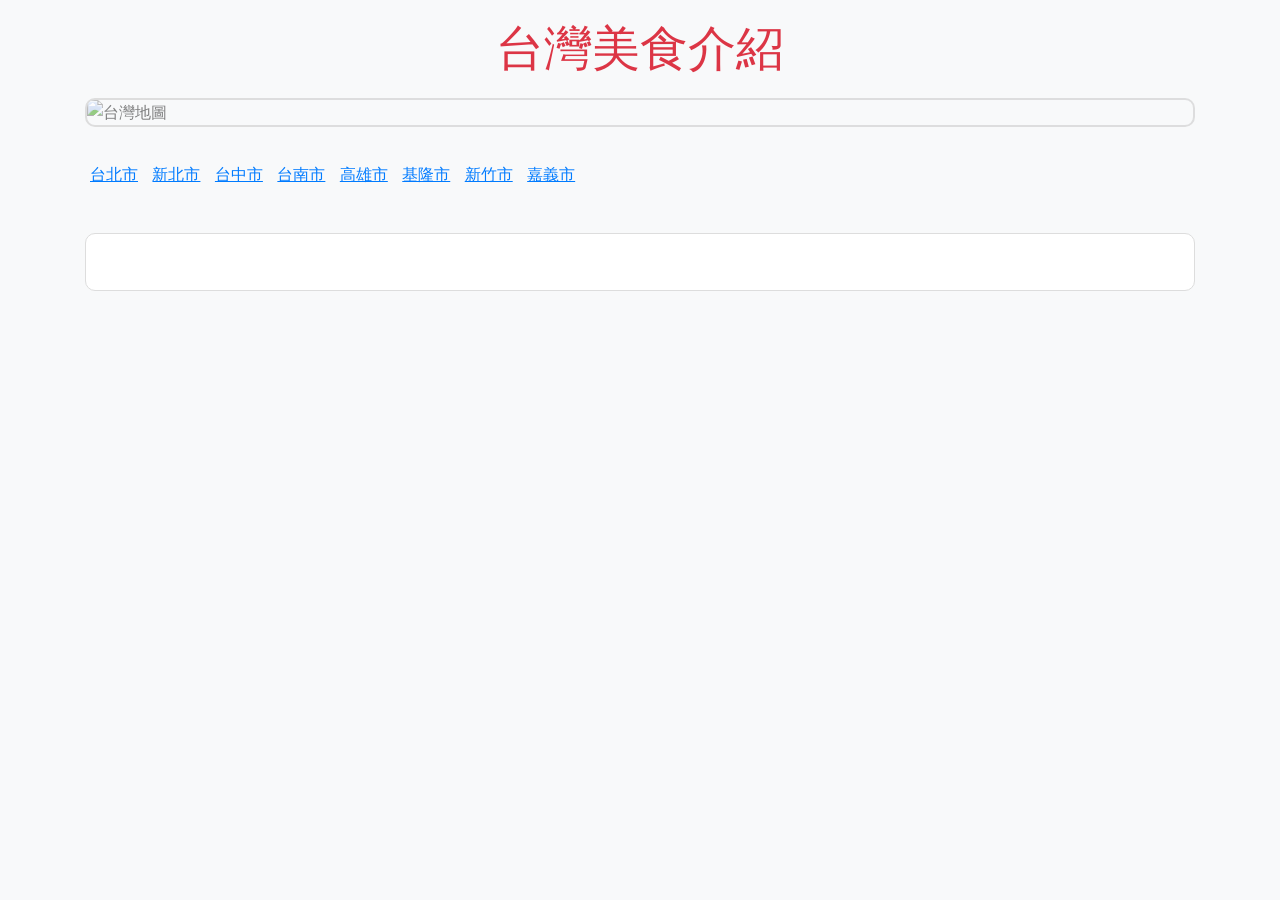
==== food.html @ 19665db5 "Add files via upload" ====
<!DOCTYPE html>
<html lang="zh-TW">
<head>
  <meta charset="UTF-8">
  <meta name="viewport" content="width=device-width, initial-scale=1.0">
  <title>台灣美食介紹</title>
  <link rel="stylesheet" href="https://maxcdn.bootstrapcdn.com/bootstrap/4.5.2/css/bootstrap.min.css">
  <style>
    /* 基本設置 */
    body {
      font-family: Arial, sans-serif;
      line-height: 1.6;
      background-color: #f8f9fa;
      color: #333;
      margin: 0;
      padding: 0;
    }

    /* 標題樣式 */
    #title {
      display: none;
      font-size: 3rem;
      text-align: center;
      margin-top: 20px;
      color: #dc3545;
    }

    /* 地圖樣式 */
    #map {
      display: none;
      width: 100%;
      height: auto;
      margin: 20px 0;
      border: 2px solid #ccc;
      border-radius: 10px;
    }

    /* 行政區樣式 */
    .district {
      cursor: pointer;
      text-decoration: underline;
      color: #007bff;
      margin: 10px 0;
      padding: 5px;
      display: inline-block;
    }

    .district:hover {
      color: #0056b3;
    }

    /* 美食列表樣式 */
    .food-list {
      display: none;
      margin: 20px 0;
    }

    .food-list h3 {
      margin-bottom: 10px;
      color: #28a745;
    }

    .food {
      cursor: pointer;
      text-decoration: underline;
      color: #17a2b8;
      margin: 5px 0;
      padding: 5px;
      display: inline-block;
    }

    .food:hover {
      color: #117a8b;
    }

    /* 美食介紹樣式 */
    #food-intro {
      margin-top: 30px;
      padding: 20px;
      border: 1px solid #ddd;
      border-radius: 10px;
      background-color: #fff;
    }

    #food-title {
      font-size: 2rem;
      color: #6c757d;
    }

    #food-description {
      font-size: 1.2rem;
      margin-top: 10px;
    }
  </style>
</head>
<body>
  <div class="container">
    <h1 id="title">台灣美食介紹</h1>
    <img id="map" src="https://i.postimg.cc/44pm295C/image.png" alt="台灣地圖">
    
    <div id="districts">
      <p class="district" data-district="taipei">台北市</p>
      <p class="district" data-district="newtaipei">新北市</p>
      <p class="district" data-district="taichung">台中市</p>
      <p class="district" data-district="tainan">台南市</p>
      <p class="district" data-district="kaohsiung">高雄市</p>
      <p class="district" data-district="keelung">基隆市</p>
      <p class="district" data-district="hsinchu">新竹市</p>
      <p class="district" data-district="chiayi">嘉義市</p>
      <!-- 添加其他行政區 -->
    </div>
    
    <div id="food-list-taipei" class="food-list">
      <h3>台北市的美食</h3>
      <p class="food" data-food="xiaolongbao">小籠包</p>
      <p class="food" data-food="mangoshavedice">芒果冰</p>
    </div>
    
    <div id="food-list-newtaipei" class="food-list">
      <h3>新北市的美食</h3>
      <p class="food" data-food="ruyifang">瑞芳老街豆腐</p>
      <p class="food" data-food="jiufen">九份芋圓</p>
    </div>

    <div id="food-list-taichung" class="food-list">
      <h3>台中市的美食</h3>
      <p class="food" data-food="sunbiscuit">太陽餅</p>
      <p class="food" data-food="milktea">珍珠奶茶</p>
    </div>
    
    <div id="food-list-tainan" class="food-list">
      <h3>台南市的美食</h3>
      <p class="food" data-food="coffinbread">棺材板</p>
      <p class="food" data-food="danzaimian">擔仔麵</p>
    </div>

    <div id="food-list-kaohsiung" class="food-list">
      <h3>高雄市的美食</h3>
      <p class="food" data-food="seafood">海鮮</p>
      <p class="food" data-food="papaya">木瓜牛奶</p>
    </div>

    <div id="food-list-keelung" class="food-list">
      <h3>基隆市的美食</h3>
      <p class="food" data-food="tempura">基隆甜不辣</p>
      <p class="food" data-food="nightmarket">廟口夜市</p>
    </div>

    <div id="food-list-hsinchu" class="food-list">
      <h3>新竹市的美食</h3>
      <p class="food" data-food="rice-noodles">新竹米粉</p>
      <p class="food" data-food="pork-ball">貢丸湯</p>
    </div>

    <div id="food-list-chiayi" class="food-list">
      <h3>嘉義市的美食</h3>
      <p class="food" data-food="chicken-rice">雞肉飯</p>
      <p class="food" data-food="turkey-rice">火雞肉飯</p>
    </div>
    
    <div id="food-intro">
      <h3 id="food-title"></h3>
      <p id="food-description"></p>
    </div>
  </div>

  <script src="https://code.jquery.com/jquery-3.5.1.min.js"></script>
  <script src="https://cdnjs.cloudflare.com/ajax/libs/gsap/3.7.1/gsap.min.js"></script>
  <script>
    $(document).ready(function() {
      // 彈出標題
      gsap.fromTo("#title", { display: 'none', opacity: 0 }, { display: 'block', opacity: 1, duration: 1 });

      // 彈出地圖
      gsap.fromTo("#map", { display: 'none', opacity: 0 }, { display: 'block', opacity: 1, duration: 1, delay: 1 });

      // 點擊行政區，顯示對應的美食列表
      $(".district").click(function() {
        $(".food-list").hide();
        var district = $(this).data("district");
        $("#food-list-" + district).fadeIn();
      });

      // 點擊美食，顯示對應的介紹文
      $(".food").click(function() {
        var food = $(this).data("food");
        var foodTitle, foodDescription;

        switch(food) {
          case "xiaolongbao":
            foodTitle = "小籠包";
            foodDescription = "小籠包是一種小巧可愛的包子，以多汁的內餡聞名。";
            break;
          case "mangoshavedice":
            foodTitle = "芒果冰";
            foodDescription = "芒果冰是一種受歡迎的夏季甜點，由新鮮的芒果和刨冰製成。";
            break;
          case "ruyifang":
            foodTitle = "瑞芳老街豆腐";
            foodDescription = "瑞芳老街的豆腐因其獨特的風味和口感而受歡迎。";
            break;
          case "jiufen":
            foodTitle = "九份芋圓";
            foodDescription = "九份的芋圓Q彈可口，是當地的特色甜點。";
            break;
          case "sunbiscuit":
            foodTitle = "太陽餅";
            foodDescription = "太陽餅是台中的名產，酥脆甜美。";
            break;
          case "milktea":
            foodTitle = "珍珠奶茶";
            foodDescription = "珍珠奶茶是台灣的招牌飲品，風靡全球。";
            break;
          case "coffinbread":
            foodTitle = "棺材板";
            foodDescription = "棺材板是一道台南特色小吃，外脆內軟，內餡豐富。";
            break;
          case "danzaimian":
            foodTitle = "擔仔麵";
            foodDescription = "擔仔麵是台南的經典美食，以細麵和濃郁的肉燥湯頭聞名。";
            break;
          case "seafood":
            foodTitle = "海鮮";
            foodDescription = "高雄靠海，海鮮新鮮美味，種類繁多。";
            break;
          case "papaya":
            foodTitle = "木瓜牛奶";
            foodDescription = "高雄的木瓜牛奶香甜濃郁，是當地的特色飲品。";
            break;
          case "tempura":
            foodTitle = "基隆甜不辣";
            foodDescription = "基隆甜不辣口感獨特，風味絕佳，是當地的著名小吃。";
            break;
          case "nightmarket":
            foodTitle = "廟口夜市";
            foodDescription = "基隆廟口夜市是當地的著名景點，聚集了各式各樣的美食。";
            break;
          case "rice-noodles":
            foodTitle = "新竹米粉";
            foodDescription = "新竹米粉細緻Q彈，口感獨特，是新竹的代表性美食。";
            break;
          case "pork-ball":
            foodTitle = "貢丸湯";
            foodDescription = "新竹的貢丸湯鮮美可口，肉質細膩。";
            break;
          case "chicken-rice":
            foodTitle = "雞肉飯";
            foodDescription = "嘉義的雞肉飯以嫩滑的雞肉和香濃的米飯聞名。";
            break;
          case "turkey-rice":
            foodTitle = "火雞肉飯";
            foodDescription = "嘉義的火雞肉飯風味獨特，深受食客喜愛。";
            break;
          // 添加更多食物介紹
          default:
            foodTitle = "";
            foodDescription = "";
        }

        $("#food-title").text(foodTitle);
        $("#food-description").text(foodDescription);
        gsap.fromTo("#food-intro", { opacity: 0 }, { opacity: 1, duration: 1 });
      });
    });
  </script>
</body>
</html>
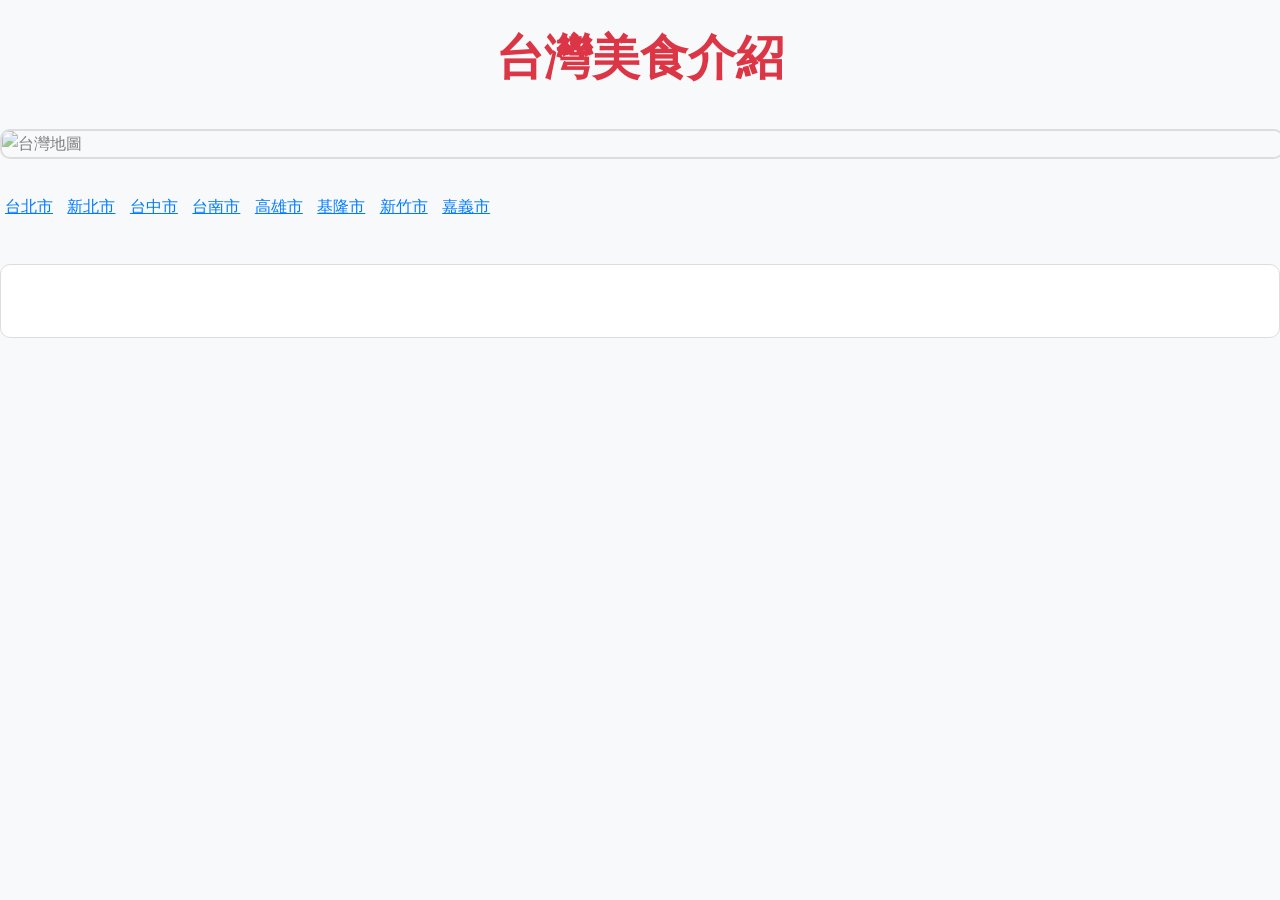
==== commit eafc400a: "Update food.html" ====
--- a/food.html
+++ b/food.html
@@ -4,109 +4,21 @@
   <meta charset="UTF-8">
   <meta name="viewport" content="width=device-width, initial-scale=1.0">
   <title>台灣美食介紹</title>
-  <link rel="stylesheet" href="https://maxcdn.bootstrapcdn.com/bootstrap/4.5.2/css/bootstrap.min.css">
-  <style>
-    /* 基本設置 */
-    body {
-      font-family: Arial, sans-serif;
-      line-height: 1.6;
-      background-color: #f8f9fa;
-      color: #333;
-      margin: 0;
-      padding: 0;
-    }
-
-    /* 標題樣式 */
-    #title {
-      display: none;
-      font-size: 3rem;
-      text-align: center;
-      margin-top: 20px;
-      color: #dc3545;
-    }
-
-    /* 地圖樣式 */
-    #map {
-      display: none;
-      width: 100%;
-      height: auto;
-      margin: 20px 0;
-      border: 2px solid #ccc;
-      border-radius: 10px;
-    }
-
-    /* 行政區樣式 */
-    .district {
-      cursor: pointer;
-      text-decoration: underline;
-      color: #007bff;
-      margin: 10px 0;
-      padding: 5px;
-      display: inline-block;
-    }
-
-    .district:hover {
-      color: #0056b3;
-    }
-
-    /* 美食列表樣式 */
-    .food-list {
-      display: none;
-      margin: 20px 0;
-    }
-
-    .food-list h3 {
-      margin-bottom: 10px;
-      color: #28a745;
-    }
-
-    .food {
-      cursor: pointer;
-      text-decoration: underline;
-      color: #17a2b8;
-      margin: 5px 0;
-      padding: 5px;
-      display: inline-block;
-    }
-
-    .food:hover {
-      color: #117a8b;
-    }
-
-    /* 美食介紹樣式 */
-    #food-intro {
-      margin-top: 30px;
-      padding: 20px;
-      border: 1px solid #ddd;
-      border-radius: 10px;
-      background-color: #fff;
-    }
-
-    #food-title {
-      font-size: 2rem;
-      color: #6c757d;
-    }
-
-    #food-description {
-      font-size: 1.2rem;
-      margin-top: 10px;
-    }
-  </style>
+  <link rel="stylesheet" href="styles.css">
 </head>
 <body>
   <div class="container">
     <h1 id="title">台灣美食介紹</h1>
-    <img id="map" src="https://i.postimg.cc/44pm295C/image.png" alt="台灣地圖">
-    
-    <div id="districts">
-      <p class="district" data-district="taipei">台北市</p>
-      <p class="district" data-district="newtaipei">新北市</p>
-      <p class="district" data-district="taichung">台中市</p>
-      <p class="district" data-district="tainan">台南市</p>
-      <p class="district" data-district="kaohsiung">高雄市</p>
-      <p class="district" data-district="keelung">基隆市</p>
-      <p class="district" data-district="hsinchu">新竹市</p>
-      <p class="district" data-district="chiayi">嘉義市</p>
+    <div id="map-container">
+      <img id="map" src="https://i.postimg.cc/44pm295C/image.png" alt="台灣地圖">
+      <p class="district" data-district="taipei" style="top: 20%; left: 50%;">台北市</p>
+      <p class="district" data-district="newtaipei" style="top: 22%; left: 48%;">新北市</p>
+      <p class="district" data-district="taichung" style="top: 40%; left: 45%;">台中市</p>
+      <p class="district" data-district="tainan" style="top: 60%; left: 40%;">台南市</p>
+      <p class="district" data-district="kaohsiung" style="top: 70%; left: 42%;">高雄市</p>
+      <p class="district" data-district="keelung" style="top: 18%; left: 52%;">基隆市</p>
+      <p class="district" data-district="hsinchu" style="top: 30%; left: 47%;">新竹市</p>
+      <p class="district" data-district="chiayi" style="top: 55%; left: 43%;">嘉義市</p>
       <!-- 添加其他行政區 -->
     </div>
     
@@ -166,102 +78,6 @@
 
   <script src="https://code.jquery.com/jquery-3.5.1.min.js"></script>
   <script src="https://cdnjs.cloudflare.com/ajax/libs/gsap/3.7.1/gsap.min.js"></script>
-  <script>
-    $(document).ready(function() {
-      // 彈出標題
-      gsap.fromTo("#title", { display: 'none', opacity: 0 }, { display: 'block', opacity: 1, duration: 1 });
-
-      // 彈出地圖
-      gsap.fromTo("#map", { display: 'none', opacity: 0 }, { display: 'block', opacity: 1, duration: 1, delay: 1 });
-
-      // 點擊行政區，顯示對應的美食列表
-      $(".district").click(function() {
-        $(".food-list").hide();
-        var district = $(this).data("district");
-        $("#food-list-" + district).fadeIn();
-      });
-
-      // 點擊美食，顯示對應的介紹文
-      $(".food").click(function() {
-        var food = $(this).data("food");
-        var foodTitle, foodDescription;
-
-        switch(food) {
-          case "xiaolongbao":
-            foodTitle = "小籠包";
-            foodDescription = "小籠包是一種小巧可愛的包子，以多汁的內餡聞名。";
-            break;
-          case "mangoshavedice":
-            foodTitle = "芒果冰";
-            foodDescription = "芒果冰是一種受歡迎的夏季甜點，由新鮮的芒果和刨冰製成。";
-            break;
-          case "ruyifang":
-            foodTitle = "瑞芳老街豆腐";
-            foodDescription = "瑞芳老街的豆腐因其獨特的風味和口感而受歡迎。";
-            break;
-          case "jiufen":
-            foodTitle = "九份芋圓";
-            foodDescription = "九份的芋圓Q彈可口，是當地的特色甜點。";
-            break;
-          case "sunbiscuit":
-            foodTitle = "太陽餅";
-            foodDescription = "太陽餅是台中的名產，酥脆甜美。";
-            break;
-          case "milktea":
-            foodTitle = "珍珠奶茶";
-            foodDescription = "珍珠奶茶是台灣的招牌飲品，風靡全球。";
-            break;
-          case "coffinbread":
-            foodTitle = "棺材板";
-            foodDescription = "棺材板是一道台南特色小吃，外脆內軟，內餡豐富。";
-            break;
-          case "danzaimian":
-            foodTitle = "擔仔麵";
-            foodDescription = "擔仔麵是台南的經典美食，以細麵和濃郁的肉燥湯頭聞名。";
-            break;
-          case "seafood":
-            foodTitle = "海鮮";
-            foodDescription = "高雄靠海，海鮮新鮮美味，種類繁多。";
-            break;
-          case "papaya":
-            foodTitle = "木瓜牛奶";
-            foodDescription = "高雄的木瓜牛奶香甜濃郁，是當地的特色飲品。";
-            break;
-          case "tempura":
-            foodTitle = "基隆甜不辣";
-            foodDescription = "基隆甜不辣口感獨特，風味絕佳，是當地的著名小吃。";
-            break;
-          case "nightmarket":
-            foodTitle = "廟口夜市";
-            foodDescription = "基隆廟口夜市是當地的著名景點，聚集了各式各樣的美食。";
-            break;
-          case "rice-noodles":
-            foodTitle = "新竹米粉";
-            foodDescription = "新竹米粉細緻Q彈，口感獨特，是新竹的代表性美食。";
-            break;
-          case "pork-ball":
-            foodTitle = "貢丸湯";
-            foodDescription = "新竹的貢丸湯鮮美可口，肉質細膩。";
-            break;
-          case "chicken-rice":
-            foodTitle = "雞肉飯";
-            foodDescription = "嘉義的雞肉飯以嫩滑的雞肉和香濃的米飯聞名。";
-            break;
-          case "turkey-rice":
-            foodTitle = "火雞肉飯";
-            foodDescription = "嘉義的火雞肉飯風味獨特，深受食客喜愛。";
-            break;
-          // 添加更多食物介紹
-          default:
-            foodTitle = "";
-            foodDescription = "";
-        }
-
-        $("#food-title").text(foodTitle);
-        $("#food-description").text(foodDescription);
-        gsap.fromTo("#food-intro", { opacity: 0 }, { opacity: 1, duration: 1 });
-      });
-    });
-  </script>
+  <script src="script.js"></script>
 </body>
 </html>
--- a/styles.css
+++ b/styles.css
@@ -0,0 +1,87 @@
+/* styles.css */
+
+/* 基本設置 */
+body {
+  font-family: Arial, sans-serif;
+  line-height: 1.6;
+  background-color: #f8f9fa;
+  color: #333;
+  margin: 0;
+  padding: 0;
+}
+
+/* 標題樣式 */
+#title {
+  display: none;
+  font-size: 3rem;
+  text-align: center;
+  margin-top: 20px;
+  color: #dc3545;
+}
+
+/* 地圖樣式 */
+#map {
+  display: none;
+  width: 100%;
+  height: auto;
+  margin: 20px 0;
+  border: 2px solid #ccc;
+  border-radius: 10px;
+}
+
+/* 行政區樣式 */
+.district {
+  cursor: pointer;
+  text-decoration: underline;
+  color: #007bff;
+  margin: 10px 0;
+  padding: 5px;
+  display: inline-block;
+}
+
+.district:hover {
+  color: #0056b3;
+}
+
+/* 美食列表樣式 */
+.food-list {
+  display: none;
+  margin: 20px 0;
+}
+
+.food-list h3 {
+  margin-bottom: 10px;
+  color: #28a745;
+}
+
+.food {
+  cursor: pointer;
+  text-decoration: underline;
+  color: #17a2b8;
+  margin: 5px 0;
+  padding: 5px;
+  display: inline-block;
+}
+
+.food:hover {
+  color: #117a8b;
+}
+
+/* 美食介紹樣式 */
+#food-intro {
+  margin-top: 30px;
+  padding: 20px;
+  border: 1px solid #ddd;
+  border-radius: 10px;
+  background-color: #fff;
+}
+
+#food-title {
+  font-size: 2rem;
+  color: #6c757d;
+}
+
+#food-description {
+  font-size: 1.2rem;
+  margin-top: 10px;
+}
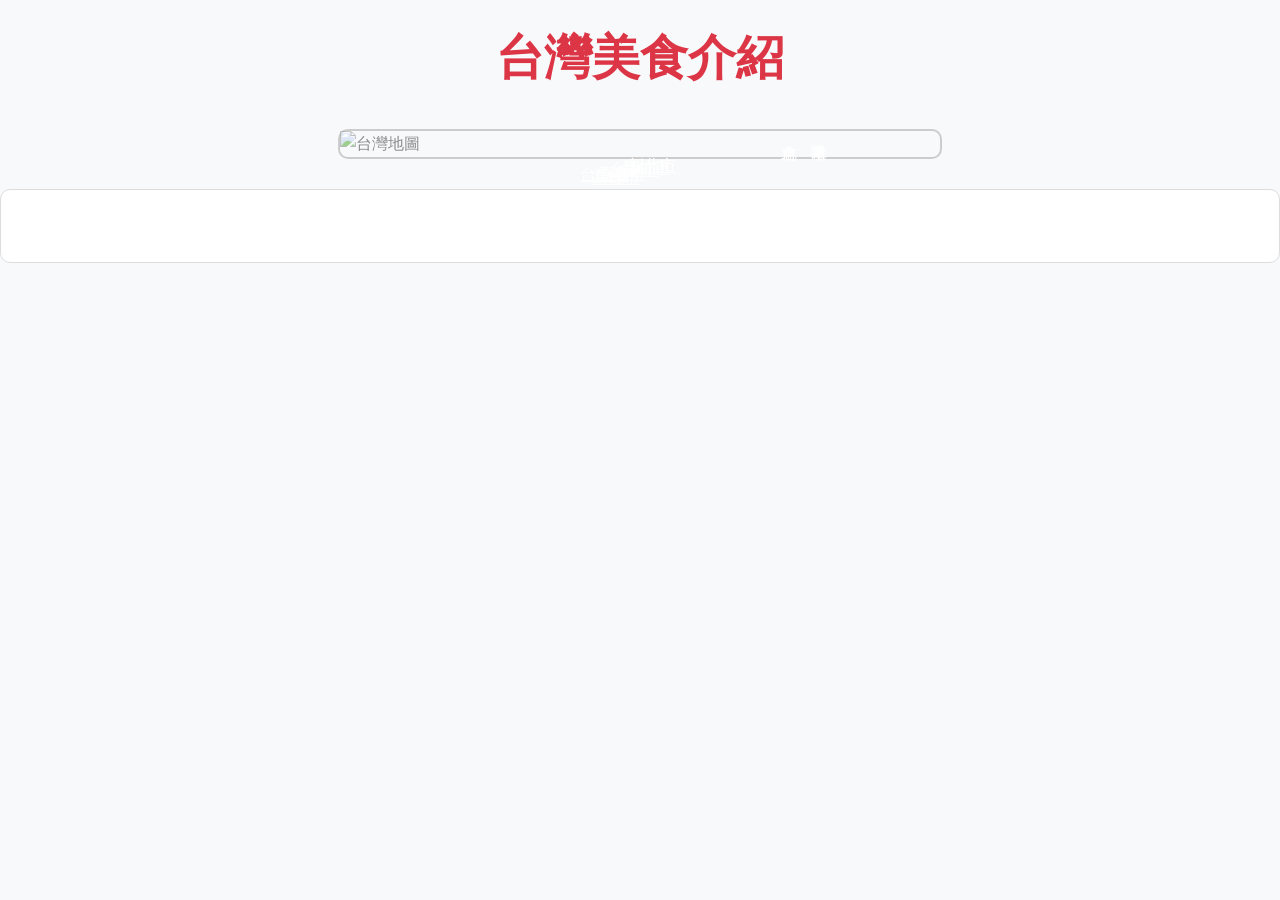
==== commit 4fc0b744: "Add files via upload" ====
--- a/food.html
+++ b/food.html
@@ -10,13 +10,13 @@
   <div class="container">
     <h1 id="title">台灣美食介紹</h1>
     <div id="map-container">
-      <img id="map" src="https://i.postimg.cc/44pm295C/image.png" alt="台灣地圖">
-      <p class="district" data-district="taipei" style="top: 20%; left: 50%;">台北市</p>
+      <img id="map" src="https://i.postimg.cc/NjLs5jxW/TAI.png" alt="台灣地圖">
+      <p class="district vertical" data-district="taipei" style="top: 5%; left: 70%;">台北市</p>
       <p class="district" data-district="newtaipei" style="top: 22%; left: 48%;">新北市</p>
       <p class="district" data-district="taichung" style="top: 40%; left: 45%;">台中市</p>
       <p class="district" data-district="tainan" style="top: 60%; left: 40%;">台南市</p>
       <p class="district" data-district="kaohsiung" style="top: 70%; left: 42%;">高雄市</p>
-      <p class="district" data-district="keelung" style="top: 18%; left: 52%;">基隆市</p>
+      <p class="district vertical" data-district="keelung" style="top: 3%; left: 75%;">基隆市</p>
       <p class="district" data-district="hsinchu" style="top: 30%; left: 47%;">新竹市</p>
       <p class="district" data-district="chiayi" style="top: 55%; left: 43%;">嘉義市</p>
       <!-- 添加其他行政區 -->
--- a/styles.css
+++ b/styles.css
@@ -19,28 +19,37 @@
   color: #dc3545;
 }
 
-/* 地圖樣式 */
-#map {
-  display: none;
+/* 地圖容器樣式 */
+#map-container {
+  position: relative;
   width: 100%;
-  height: auto;
-  margin: 20px 0;
+  max-width: 600px;
+  margin: 20px auto;
   border: 2px solid #ccc;
   border-radius: 10px;
 }
 
+#map {
+  width: 100%;
+  height: auto;
+}
+
 /* 行政區樣式 */
 .district {
+  position: absolute;
   cursor: pointer;
   text-decoration: underline;
-  color: #007bff;
-  margin: 10px 0;
-  padding: 5px;
-  display: inline-block;
+  color: white; /* 設置行政區文字顏色為白色 */
 }
 
 .district:hover {
-  color: #0056b3;
+  color: #ccc; /* 設置懸停時的顏色 */
+}
+
+/* 台北市和基隆市的直式樣式 */
+.district.vertical {
+  writing-mode: vertical-rl;
+  text-align: center;
 }
 
 /* 美食列表樣式 */
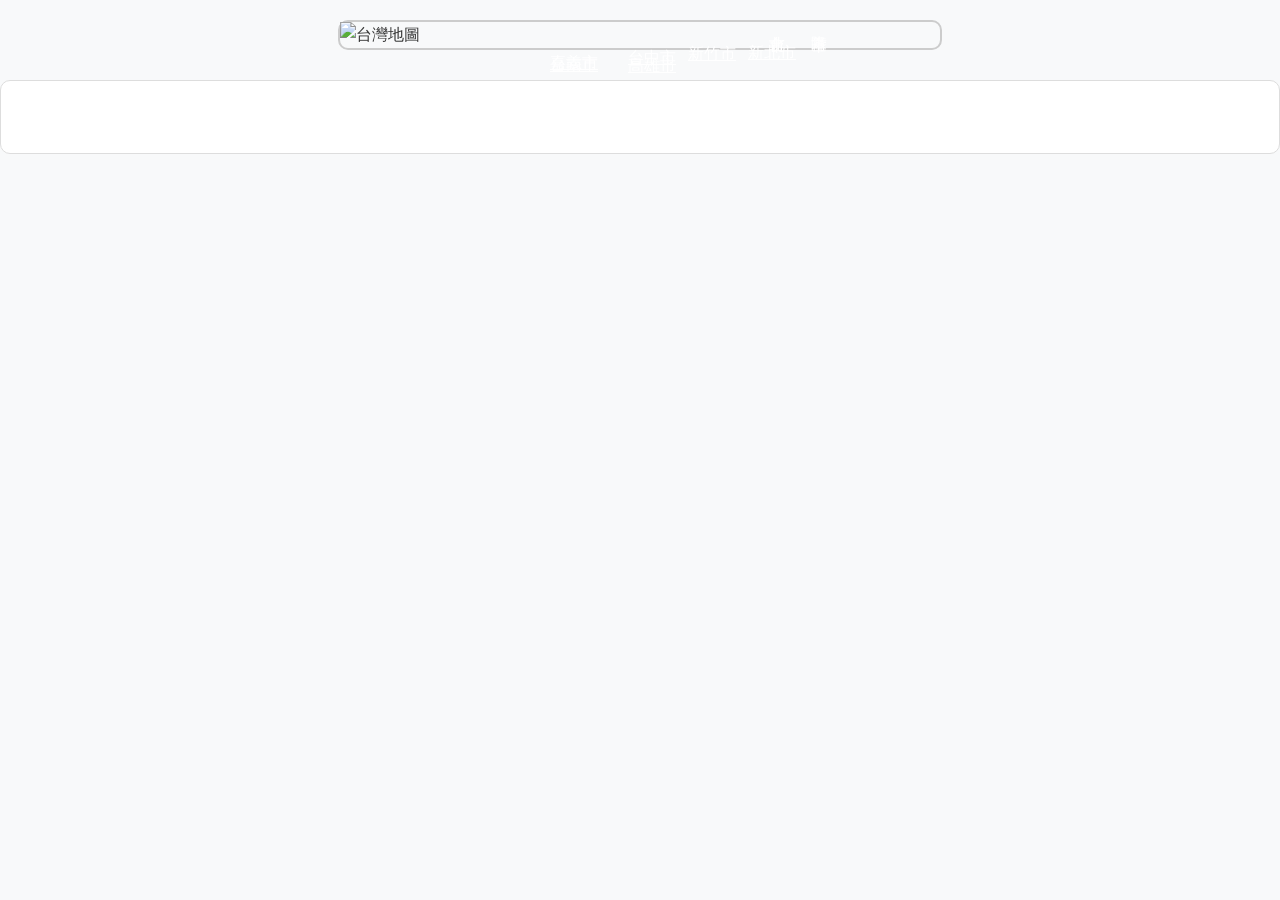
==== commit 4ce4bd5f: "Add files via upload" ====
--- a/food.html
+++ b/food.html
@@ -11,14 +11,14 @@
     <h1 id="title">台灣美食介紹</h1>
     <div id="map-container">
       <img id="map" src="https://i.postimg.cc/NjLs5jxW/TAI.png" alt="台灣地圖">
-      <p class="district vertical" data-district="taipei" style="top: 5%; left: 70%;">台北市</p>
-      <p class="district" data-district="newtaipei" style="top: 22%; left: 48%;">新北市</p>
-      <p class="district" data-district="taichung" style="top: 40%; left: 45%;">台中市</p>
-      <p class="district" data-district="tainan" style="top: 60%; left: 40%;">台南市</p>
-      <p class="district" data-district="kaohsiung" style="top: 70%; left: 42%;">高雄市</p>
+      <p class="district vertical" data-district="taipei" style="top: 3%; left: 68%;">台北市</p>
+      <p class="district" data-district="newtaipei" style="top: 8%; left: 68%;">新北市</p>
+      <p class="district" data-district="taichung" style="top: 28%; left: 48%;">台中市</p>
+      <p class="district" data-district="tainan" style="top: 55%; left: 35%;">台南市</p>
+      <p class="district" data-district="kaohsiung" style="top: 60%; left: 48%;">高雄市</p>
       <p class="district vertical" data-district="keelung" style="top: 3%; left: 75%;">基隆市</p>
-      <p class="district" data-district="hsinchu" style="top: 30%; left: 47%;">新竹市</p>
-      <p class="district" data-district="chiayi" style="top: 55%; left: 43%;">嘉義市</p>
+      <p class="district" data-district="hsinchu" style="top: 13%; left: 58%;">新竹市</p>
+      <p class="district" data-district="chiayi" style="top: 48%; left: 35%;">嘉義市</p>
       <!-- 添加其他行政區 -->
     </div>
     
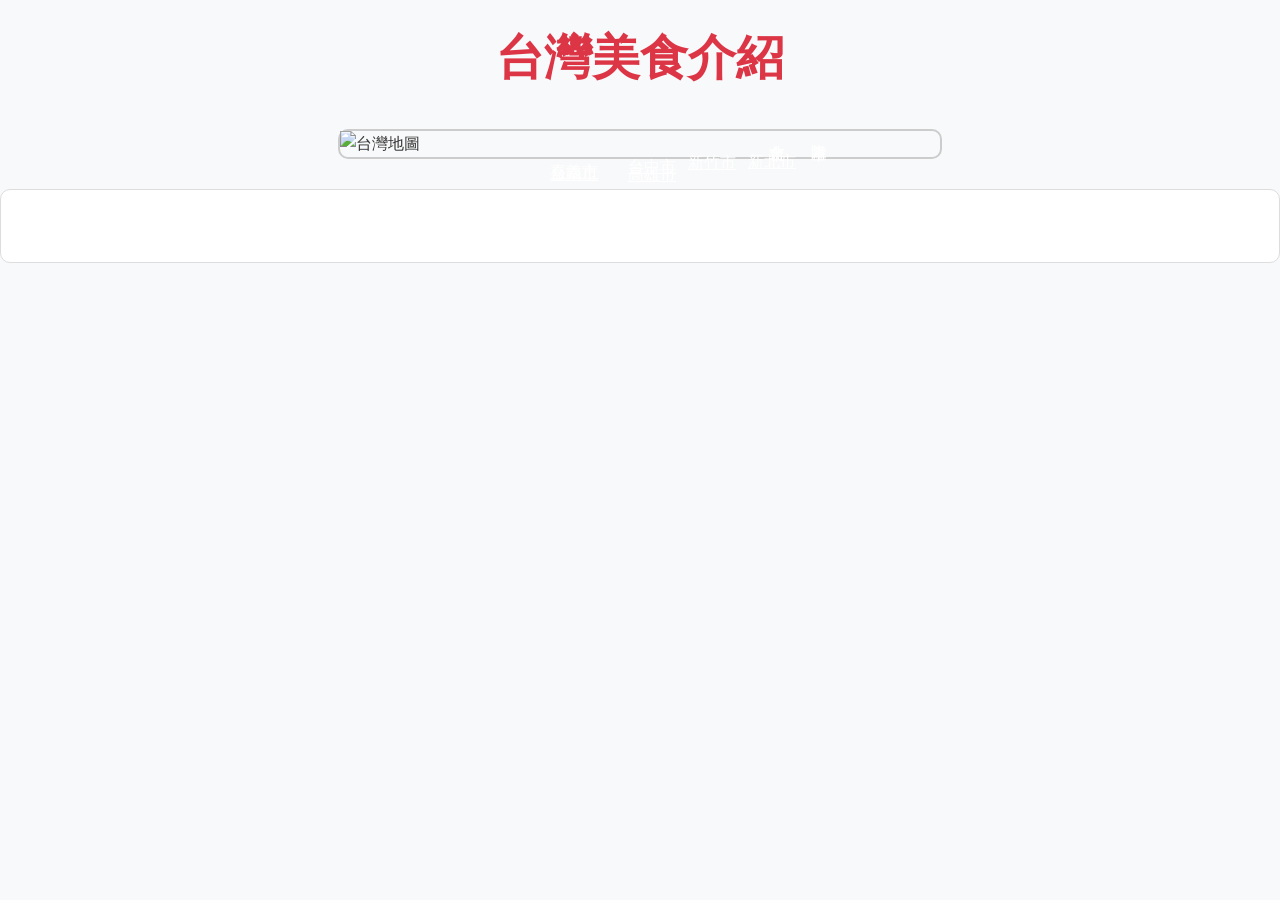
==== commit 199d1121: "Add files via upload" ====
--- a/food.html
+++ b/food.html
@@ -80,4 +80,4 @@
   <script src="https://cdnjs.cloudflare.com/ajax/libs/gsap/3.7.1/gsap.min.js"></script>
   <script src="script.js"></script>
 </body>
-</html>
+</html>
--- a/styles.css
+++ b/styles.css
@@ -93,4 +93,4 @@
 #food-description {
   font-size: 1.2rem;
   margin-top: 10px;
-}
+}
